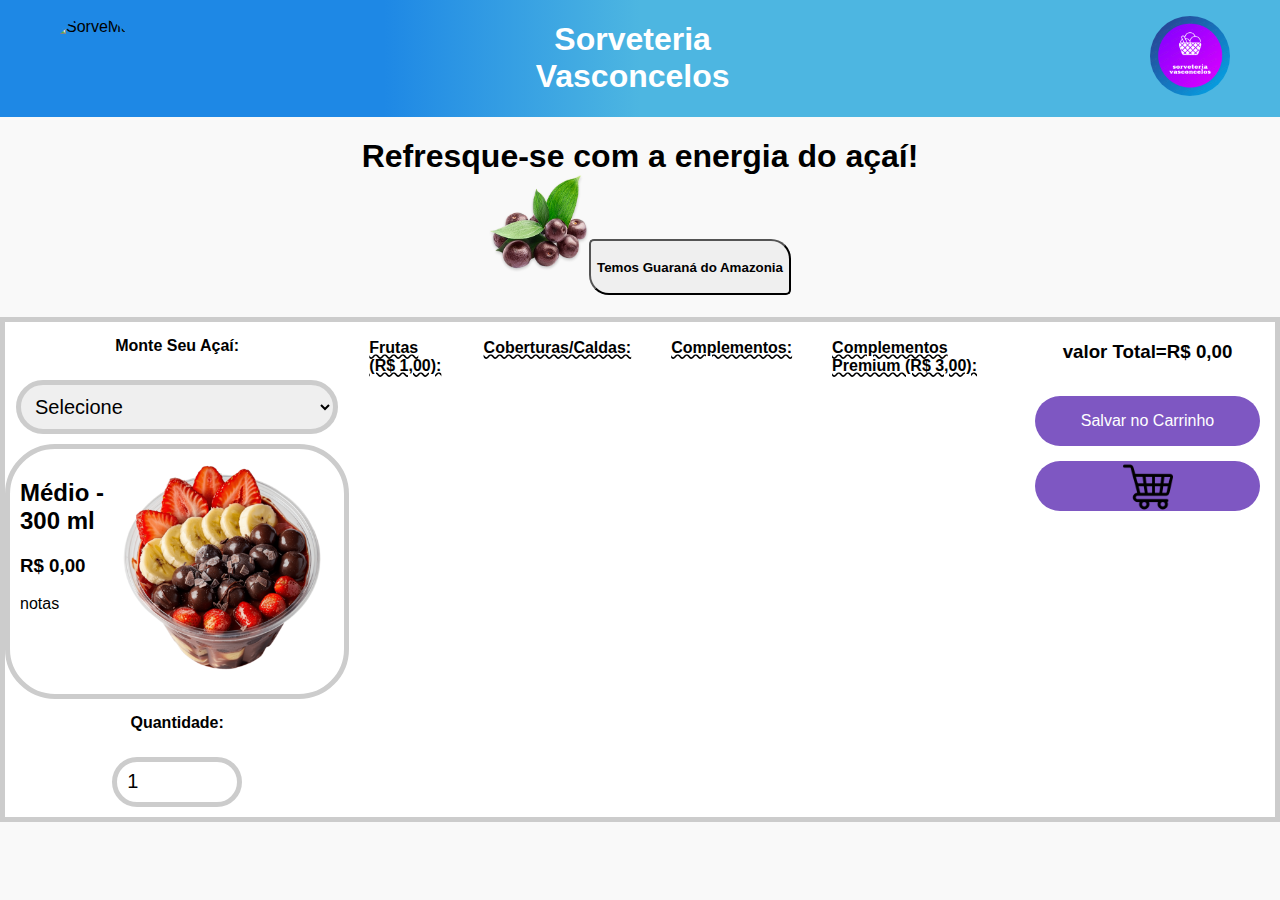
==== html/acai_detalhes.html @ 8315245b "enviando arquivos" ====
<!DOCTYPE html>
<html lang="pt-BR">

    <head>
        <meta charset="UTF-8">
        <meta name="viewport" content="width=device-width, initial-scale=1.0">
        <link rel="icon" type="image/png" sizes="32x32"
            href="/assets/icon_log.png" />
        <link rel="stylesheet" href="/css/styles_acai.css">
        <link rel="stylesheet" href="/css/General_Styles.css">
        <title>Açaí</title>
    </head>

    <body>
        <header>
            <nav>
                <img class="img" src="/assets/Vasconcellos_Acai_Transparent.PNG"
                    alt="SorveMar" />
                <h1 class="logo">
                    Sorveteria <br />
                    Vasconcelos
                </h1>

                <a href="index.html"><img class="img" src="/assets/icon_log.png"
                        alt="SorveMar" /></a>
            </nav>
        </header>
        <h1>Refresque-se com a energia do açaí!<br><img src="/assets/Açai.png"
                alt style="width: 100px;"><a href="../bebidas/bebidas_de_acai.html"><button
                    style="border-radius: 5px 20px;"><h4>Temos Guaraná do Amazonia</h4></button></a></h1>
        <section>
            <div class="TipoAcai">
                <label for="acai-tamanho">Monte Seu Açaí:</label>
                <select id="acai-tamanho" onchange="mostrarAcai()">
                    <option value>Selecione</option>
                    <!-- ... Opções dinâmicas serão adicionadas aqui -->
                </select>
                <!--mostra o tamanho selecionado-->
                <div class="ver_select">
                    <div>
                        <h2 id="acai-volume">Médio - 300 ml</h2>
                        <h3 id="acai-preco">R$ 0,00</h3>
                        <p id="acai-notas">notas</p>
                    </div>
                    <img id="acai-imagem" src="/assets/açaí.png"
                        alt="Imagem do Açaí">
                </div>
                <label for="acai-quantidade">Quantidade:</label>
                <input type="number" id="acai-quantidade" min="1" value="1">

                <!--<button class="mostrar" onclick="toggleSabores('Médio - 300 ml')">Mostrar/Ocultar
                Sabores</button>-->

            </div>

            <!--todos o complementos-->
            <div class="complementos_todos">
                <!--frutas-->
                <div class="complementos" id="fruts">
                    <label class="titulos">Frutas (R$ 1,00):</label>
                    <div id="frutas">
                        <!-- ... Opções dinâmicas serão adicionadas aqui -->
                    </div>
                </div>
                <!--coberturas/caldas-->
                <div class="complementos" id="coberturas">
                    <label class="titulos">Coberturas/Caldas:</label>
                    <div id="caldas">
                        <!-- ... Opções dinâmicas serão adicionadas aqui -->
                    </div>
                </div>
                <!--complementos-->
                <div class="complementos" id="compl">
                    <label class="titulos">Complementos:</label>
                    <div id="complementos">
                        <!-- ... Opções dinâmicas serão adicionadas aqui -->
                    </div>
                </div>
                <!--complementos premium-->
                <div class="complementos" id="compl_premium">
                    <label class="titulos">Complementos Premium (R$
                        3,00):</label>
                    <div id="complementos_premium">
                        <!-- ... Opções dinâmicas serão adicionadas aqui -->
                    </div>
                </div>

            </div>

            <div>
                <div class="valorTotal">
                    <h3>valor Total=</h3>
                    <h3>R$ 0,00</h3>
                    <div id="acai_escolhido">
                        <!--o açaí escolhido deve ser mostrado aqui-->
                    </div>
                </div>
                <button class="shopping">Salvar no Carrinho</button>

                <a href="carrinho.html">
                    <button class="shopping"><img class="car"
                            src="/assets/shopping.png" alt="Carrinho"></button>
                </a>
            </div>
        </section>
        <script src="/js/script_acai.js"></script>
    </body>

</html>
---- css/styles_acai.css ----
body,
section {
  font-family: Arial, sans-serif;
  margin: 0;
  padding: 0;
  background-color: var(--branco_gelo);
}

.img {
  height: 80px;
  border-radius: 50px;
}

header {
  width: 100%;
  background: linear-gradient(to right, var(--azul_escuro) 30%, var(--azul_claro) 50%);
  z-index: 1;
}

nav {
  display: flex;
  justify-content: space-between;
  align-items: center;
  padding: 0 50px;
  flex-wrap: wrap;
}

.logo {
  margin-right: 20px;
  color: var(--white);
  font-weight: bolder;
  text-align: center;
}

h1 {
  text-align: center;
}

section {
  display: flex;
  align-content: center;
  justify-content: center;
  border: 5px solid #ccc;
  background-color: var(--white);
}

.TipoAcai {
  display: flex;
  flex-direction: column;
  align-items: center;
}

.ver_select {
  display: flex;
  border: 5px solid #ccc;
  border-radius: 50px;
  padding: 10px;
}

.ver_select img {
  width: 25vh;
}

label {
  display: block;
  margin: 15px;
  font-weight: bold;
}

.titulos {
  text-decoration: underline;
  text-decoration-style: wavy;
  text-decoration-color: black;
}

select,
input[type="text"],
input[type="number"] {
  width: calc(100% - 22px);
  padding: 10px;
  margin: 10px;
  border: 5px solid #ccc;
  border-radius: 50px;
  font-size: 20px;
}

input[type="text"] {
  height: 20px;
}

input[type="number"] {
  height: 20px;
  width: 100px;
}

input[type="text"]::placeholder,
input[type="number"]::placeholder {
  color: #999;
}

input[type="text"]:focus,
select:focus,
input[type="number"]:focus {
  border-color: var(--roxo_vibrante);
  outline: none;
}

/*
.mostrar {
  background-color: var(--sorv_escuro);
  color: white;
  padding: 10px 15px;
  border: none;
  border-radius: 50px;
  cursor: pointer;
  font-size: 16px;
  margin-top: 10px;
  display: block;
  width: 80%;
}

.mostrar:hover {
  background-color: var(--acai_claro);
}*/


.complementos_todos {
  display: flex;
}

.complementos {
  text-align: left;
  padding: 2px 5px 2px 5px;
}

.complementos label {
  font-weight: bolder;
}

.complementos div {
  padding: 10px 0 10px 0;

}


.valorTotal {
  display: flex;
  align-items: center;
  justify-content: center;
}

.shopping {
  background-color: var(--roxo_vibrante);
  color: white;
  border: none;
  border-radius: 50px;
  cursor: pointer;
  font-size: 16px;
  margin-top: 10px;
  display: block;
  width: 25vh;
  height: 50px;
  margin: 15px;
}

.car {
  width: 50px;
  height: 50px;

}

.shopping:hover {
  background-color: var(--verde_tropical);
}

@media (max-width: 900px) {
  .menu-toggle {
    display: flex;
    /* Botão do menu aparece em telas pequenas */
  }

  .img {
    height: 50px;
  }

  nav {
    padding: 0 25px;
  }

  section {
    flex-direction: column;
    justify-content: space-around;
    align-items: center;
  }

  .select img {
    width: 20vh;
  }

  .complementos_todos {
    flex-direction: column;
  }

}

@media (max-width: 320px) {
  .img {
    height: 25px;
  }
}
---- css/General_Styles.css ----
/* :root {
  --white: #fff;
  --amarelo: rgba(170, 159, 7, 0.877);
  --verde: rgba(31, 134, 0, 0.829);
  --verde-escuro: rgb(48, 83, 2);
  --red: #ff0000;
  --preto: black;
  --grd1: #6b0380;
  --sorv_claro: rgb(13, 136, 218);
  --sorv_escuro: rgb(78, 61, 236);
  --acai_claro: rgb(145, 57, 185);
  --acai_escuro: #710280;
  --milk_claro: rgb(13, 136, 218);
  --milk_escuro: rgb(78, 61, 236);
} */

:root {
  /*(Azul (Base da Identidade Visual)*/
  --azul_claro: #4DB6E1;
  /*Remete a frescor e combina com a logo*/
  --azul_escuro: #1E88E5;
  /*Para elementos de destaque ou texto*/
  /*Cores de Sorvetes e Milkshakes*/
  --rosa_chiclete: #FF80AB;
  /*Transmite doçura e apelo visual*/
  --amarelo_creme: #FFD54F;
  /*Lembra baunilha e caramelo*/
  --marrom_claro: #8D6E63;
  /*Associado ao chocolate ou doce de leite*/
  /*Cores do Açaí e Frutas*/
  --roxo_vibrante: #7E57C2;
  /*Representa o açaí.*/
  --verde_tropical: #81C784;
  /*Sugere frescor e frutas naturais como guaraná ou kiwi.*/
  /*Neutros de Contraste*/
  --branco_gelo: #F9F9F9;
  /*Para dar leveza e espaço visual*/
  --cinza_suave: #E0E0E0;
  /*Para elementos secundários, como menus e fundos*/

  --white: #ffffff;
  --azul: #0B5997;
  --red: #cc0d0d;
  --roxo_escuro: #9139b9;
  --rosa: #ff9bbc;

}
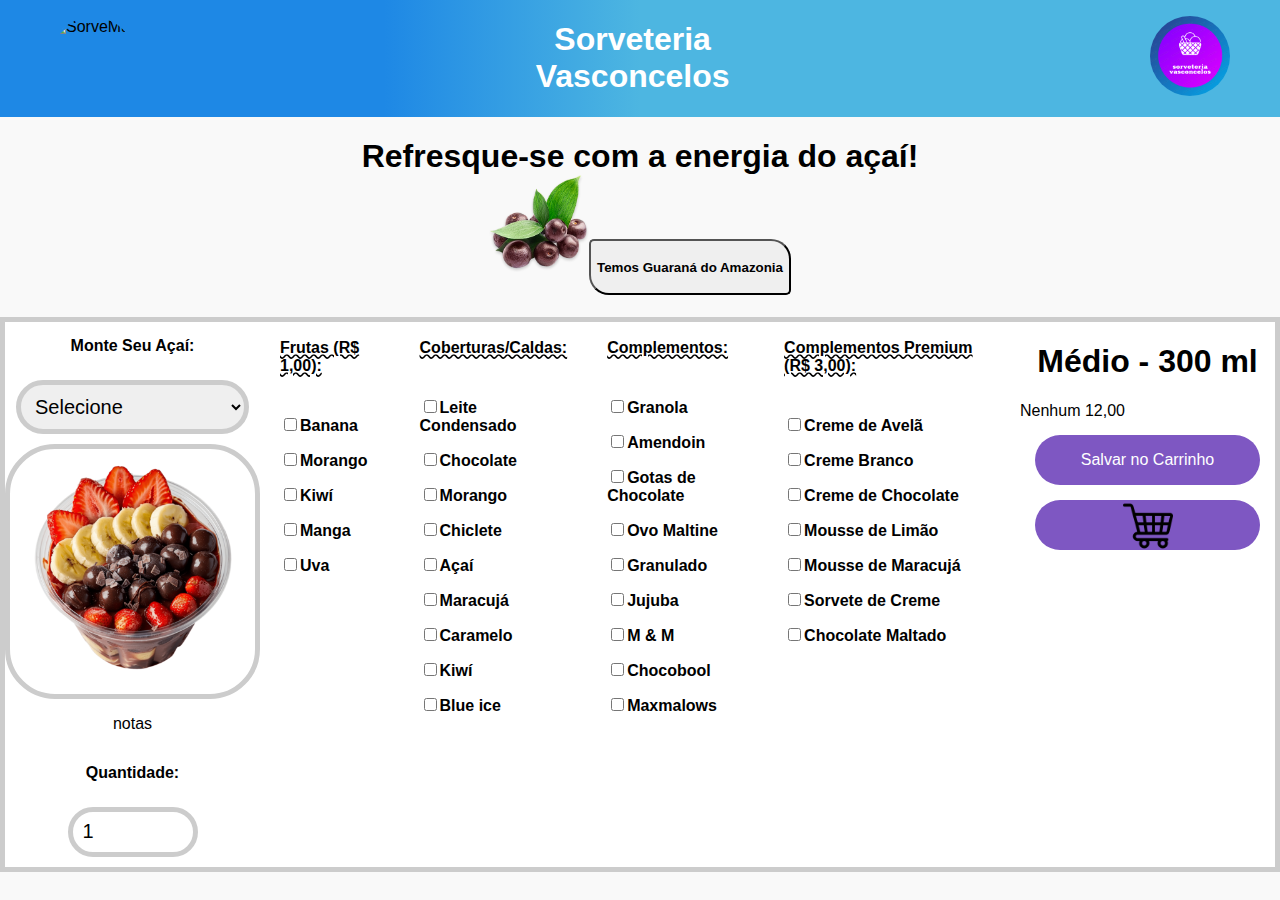
==== commit 4ccd84ff: "imgs" ====
--- a/html/acai_detalhes.html
+++ b/html/acai_detalhes.html
@@ -26,25 +26,28 @@
             </nav>
         </header>
         <h1>Refresque-se com a energia do açaí!<br><img src="/assets/Açai.png"
-                alt style="width: 100px;"><a href="../bebidas/bebidas_de_acai.html"><button
-                    style="border-radius: 5px 20px;"><h4>Temos Guaraná do Amazonia</h4></button></a></h1>
+                alt style="width: 100px;"><a
+                href="../bebidas/bebidas_de_acai.html"><button
+                    style="border-radius: 5px 20px;"><h4>Temos Guaraná do
+                        Amazonia</h4></button></a></h1>
         <section>
             <div class="TipoAcai">
                 <label for="acai-tamanho">Monte Seu Açaí:</label>
                 <select id="acai-tamanho" onchange="mostrarAcai()">
                     <option value>Selecione</option>
-                    <!-- ... Opções dinâmicas serão adicionadas aqui -->
+                    <option value="Pequeno 200ml" data-price="12.00"
+                        nota="2">Pequeno 200ml</option>
+                    <option value="Médio 300ml" data-price="14.00"
+                        nota="3">Médio 300ml</option>
+                    <option value="Grande 500ml" data-price="17.00"
+                        nota="4">Grande 500ml</option>
                 </select>
                 <!--mostra o tamanho selecionado-->
                 <div class="ver_select">
-                    <div>
-                        <h2 id="acai-volume">Médio - 300 ml</h2>
-                        <h3 id="acai-preco">R$ 0,00</h3>
-                        <p id="acai-notas">notas</p>
-                    </div>
                     <img id="acai-imagem" src="/assets/açaí.png"
                         alt="Imagem do Açaí">
                 </div>
+                <p id="notas">notas</p>
                 <label for="acai-quantidade">Quantidade:</label>
                 <input type="number" id="acai-quantidade" min="1" value="1">
 
@@ -59,21 +62,109 @@
                 <div class="complementos" id="fruts">
                     <label class="titulos">Frutas (R$ 1,00):</label>
                     <div id="frutas">
-                        <!-- ... Opções dinâmicas serão adicionadas aqui -->
+                        <label>
+                            <input class="chec" type="checkbox"
+                                value="Banana">Banana
+                        </label>
+                        <label>
+                            <input class="chec" type="checkbox"
+                                value="Morango">Morango
+                        </label>
+                        <label>
+                            <input class="chec" type="checkbox"
+                                value="Kiwí">Kiwí
+                        </label>
+                        <label>
+                            <input class="chec" type="checkbox"
+                                value="Manga">Manga
+                        </label>
+                        <label>
+                            <input class="chec" type="checkbox" value="Uva">Uva
+                        </label>
                     </div>
                 </div>
                 <!--coberturas/caldas-->
                 <div class="complementos" id="coberturas">
                     <label class="titulos">Coberturas/Caldas:</label>
                     <div id="caldas">
-                        <!-- ... Opções dinâmicas serão adicionadas aqui -->
+                        <label>
+                            <input class="chec" type="checkbox"
+                                value="Leite Condensado">Leite Condensado
+                        </label>
+                        <label>
+                            <input class="chec" type="checkbox"
+                                value="Chocolate">Chocolate
+                        </label>
+                        <label>
+                            <input class="chec" type="checkbox"
+                                value="Morango">Morango
+                        </label>
+                        <label>
+                            <input class="chec" type="checkbox"
+                                value="Chiclete">Chiclete
+                        </label>
+                        <label>
+                            <input class="chec" type="checkbox"
+                                value="Açaí">Açaí
+                        </label>
+                        <label>
+                            <input class="chec" type="checkbox"
+                                value="Maracujá">Maracujá
+                        </label>
+                        <label>
+                            <input class="chec" type="checkbox"
+                                value="Caramelo">Caramelo
+                        </label>
+                        <label>
+                            <input class="chec" type="checkbox"
+                                value="Kiwí">Kiwí
+                        </label>
+                        <label>
+                            <input class="chec" type="checkbox"
+                                value="Blue ice">Blue ice
+                        </label>
                     </div>
                 </div>
                 <!--complementos-->
                 <div class="complementos" id="compl">
                     <label class="titulos">Complementos:</label>
                     <div id="complementos">
-                        <!-- ... Opções dinâmicas serão adicionadas aqui -->
+                        <label>
+                            <input class="chec" type="checkbox"
+                                value="Granola">Granola
+                        </label>
+                        <label>
+                            <input class="chec" type="checkbox"
+                                value="Amendoin">Amendoin
+                        </label>
+                        <label>
+                            <input class="chec" type="checkbox"
+                                value="Gotas de Chocolate">Gotas de Chocolate
+                        </label>
+                        <label>
+                            <input class="chec" type="checkbox"
+                                value="Ovo Maltine">Ovo Maltine
+                        </label>
+                        <label>
+                            <input class="chec" type="checkbox"
+                                value="Granulado">Granulado
+                        </label>
+                        <label>
+                            <input class="chec" type="checkbox"
+                                value="Jujuba">Jujuba
+                        </label>
+                        <label>
+                            <input class="chec" type="checkbox" value="MeM">M &
+                            M
+                        </label>
+                        <label>
+                            <input class="chec" type="checkbox"
+                                value="Chocobool">Chocobool
+                        </label>
+                        <label>
+                            <input class="chec" type="checkbox"
+                                value="Maxmalows">Maxmalows
+                        </label>
                     </div>
                 </div>
                 <!--complementos premium-->
@@ -81,20 +172,55 @@
                     <label class="titulos">Complementos Premium (R$
                         3,00):</label>
                     <div id="complementos_premium">
-                        <!-- ... Opções dinâmicas serão adicionadas aqui -->
+                        <label>
+                            <input class="chec" type="checkbox"
+                                value="Creme de Avelã">Creme de Avelã
+                        </label>
+                        <label>
+                            <input class="chec" type="checkbox"
+                                value="Creme Branco">Creme Branco
+                        </label>
+                        <label>
+                            <input class="chec" type="checkbox"
+                                value="Creme de Chocolate">Creme de Chocolate
+                        </label>
+                        <label>
+                            <input class="chec" type="checkbox"
+                                value="Mousse de Limão">Mousse de Limão
+                        </label>
+                        <label>
+                            <input class="chec" type="checkbox"
+                                value="Mousse de Maracujá">Mousse de Maracujá
+                        </label>
+                        <label>
+                            <input class="chec" type="checkbox"
+                                value="Sorvete de Creme">Sorvete de Creme
+                        </label>
+                        <label>
+                            <input class="chec" type="checkbox"
+                                value="Chocolate Maltado">Chocolate Maltado
+                        </label>
                     </div>
                 </div>
 
             </div>
 
-            <div>
-                <div class="valorTotal">
+            <div class="final">
+                <div>
+					<h1 class="volume">Médio - 300 ml</h1>
+					<span class="marcado">Nenhum</span>
+					<span class="marcadopreco">12,00</span>
+				</div>
+                
+
+                <!-- <div class="valorTotal">
                     <h3>valor Total=</h3>
                     <h3>R$ 0,00</h3>
-                    <div id="acai_escolhido">
+                    <div id="acai_escolhido"> -->
                         <!--o açaí escolhido deve ser mostrado aqui-->
-                    </div>
-                </div>
+                    <!-- </div>
+                </div> -->
+                
                 <button class="shopping">Salvar no Carrinho</button>
 
                 <a href="carrinho.html">
